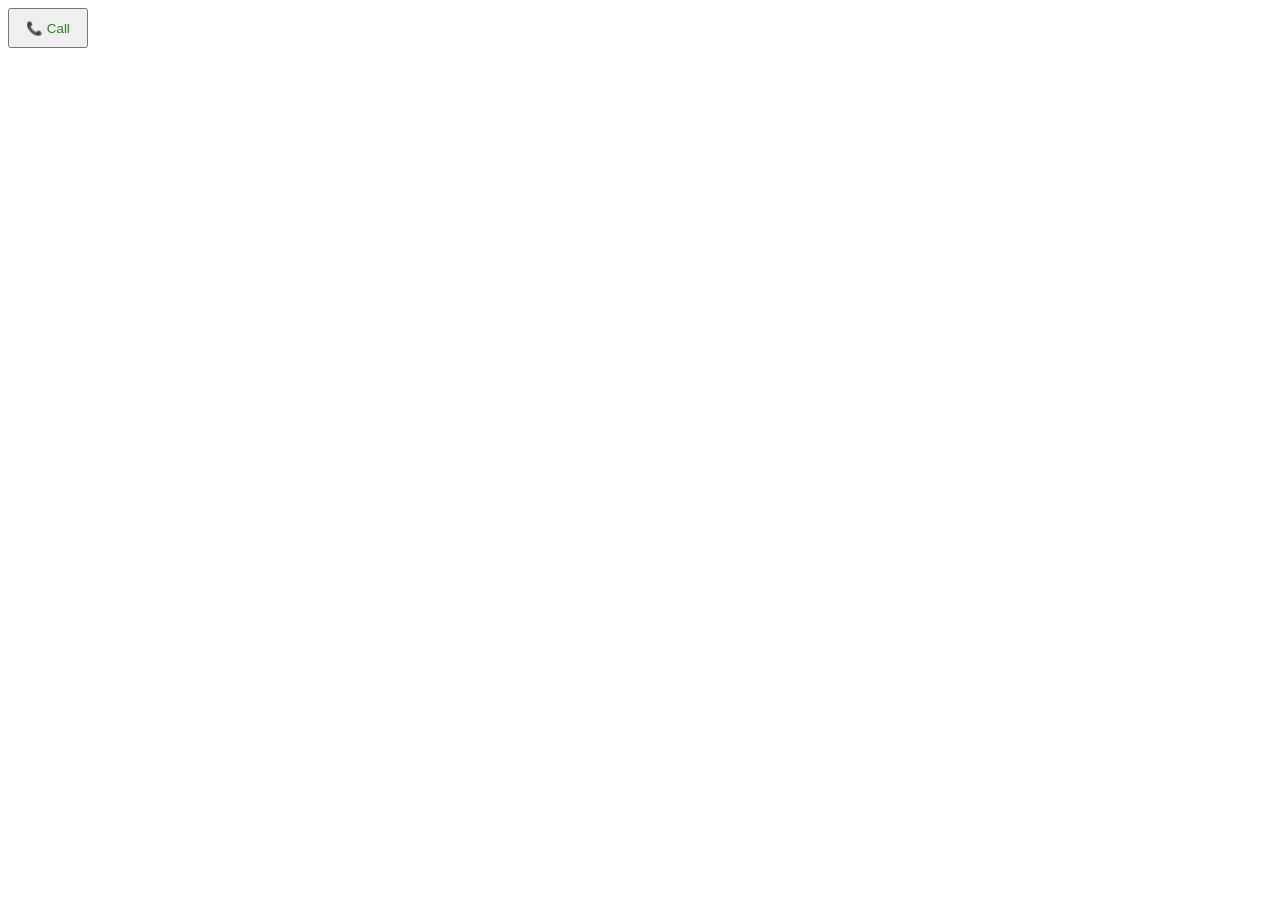
==== call.html @ 5ad5cce8 "Test Page done" ====
<!DOCTYPE html>
<html lang="en">

<head>
    <meta charset="UTF-8">
    <meta name="viewport" content="width=device-width, initial-scale=1.0">
    <title>Document</title>
    <style>
        .button{
            width: 80px;
            height: 40px;
            color: #238712;
        }
    </style>
</head>
<body>
    <button type="button" onclick='callMe()' value="tel:+918059978440" class="button"> 📞 Call</a>
</body>
</html>
<script>
    function callMe(){
        console.log("Calling");
        
    }
</script>
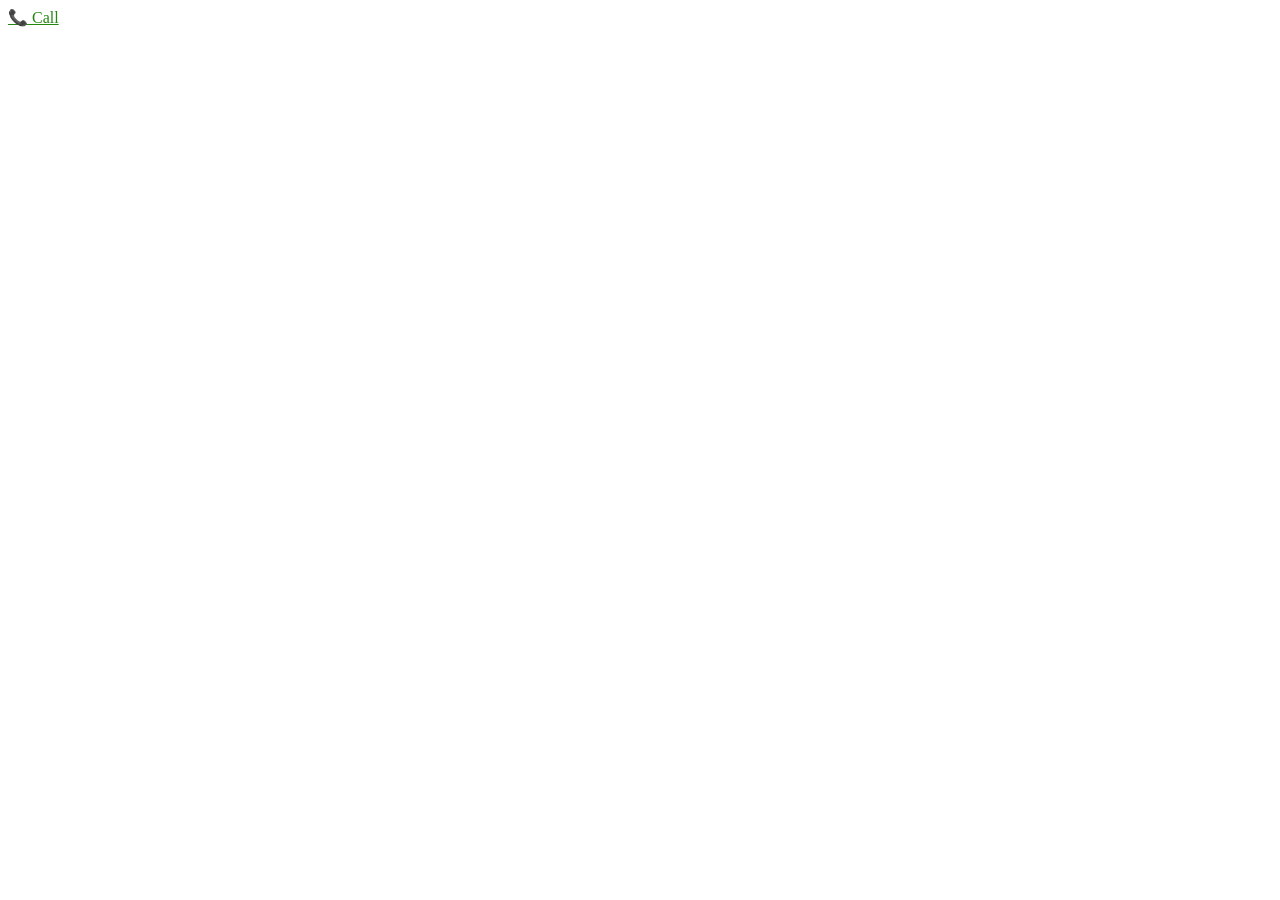
==== commit 0cd83901: "Link Added" ====
--- a/call.html
+++ b/call.html
@@ -14,7 +14,7 @@
     </style>
 </head>
 <body>
-    <button type="button" onclick='callMe()' value="tel:+918059978440" class="button"> 📞 Call</a>
+    <a   href="tel:+918059978440" class="button"> 📞 Call</a>
 </body>
 </html>
 <script>
